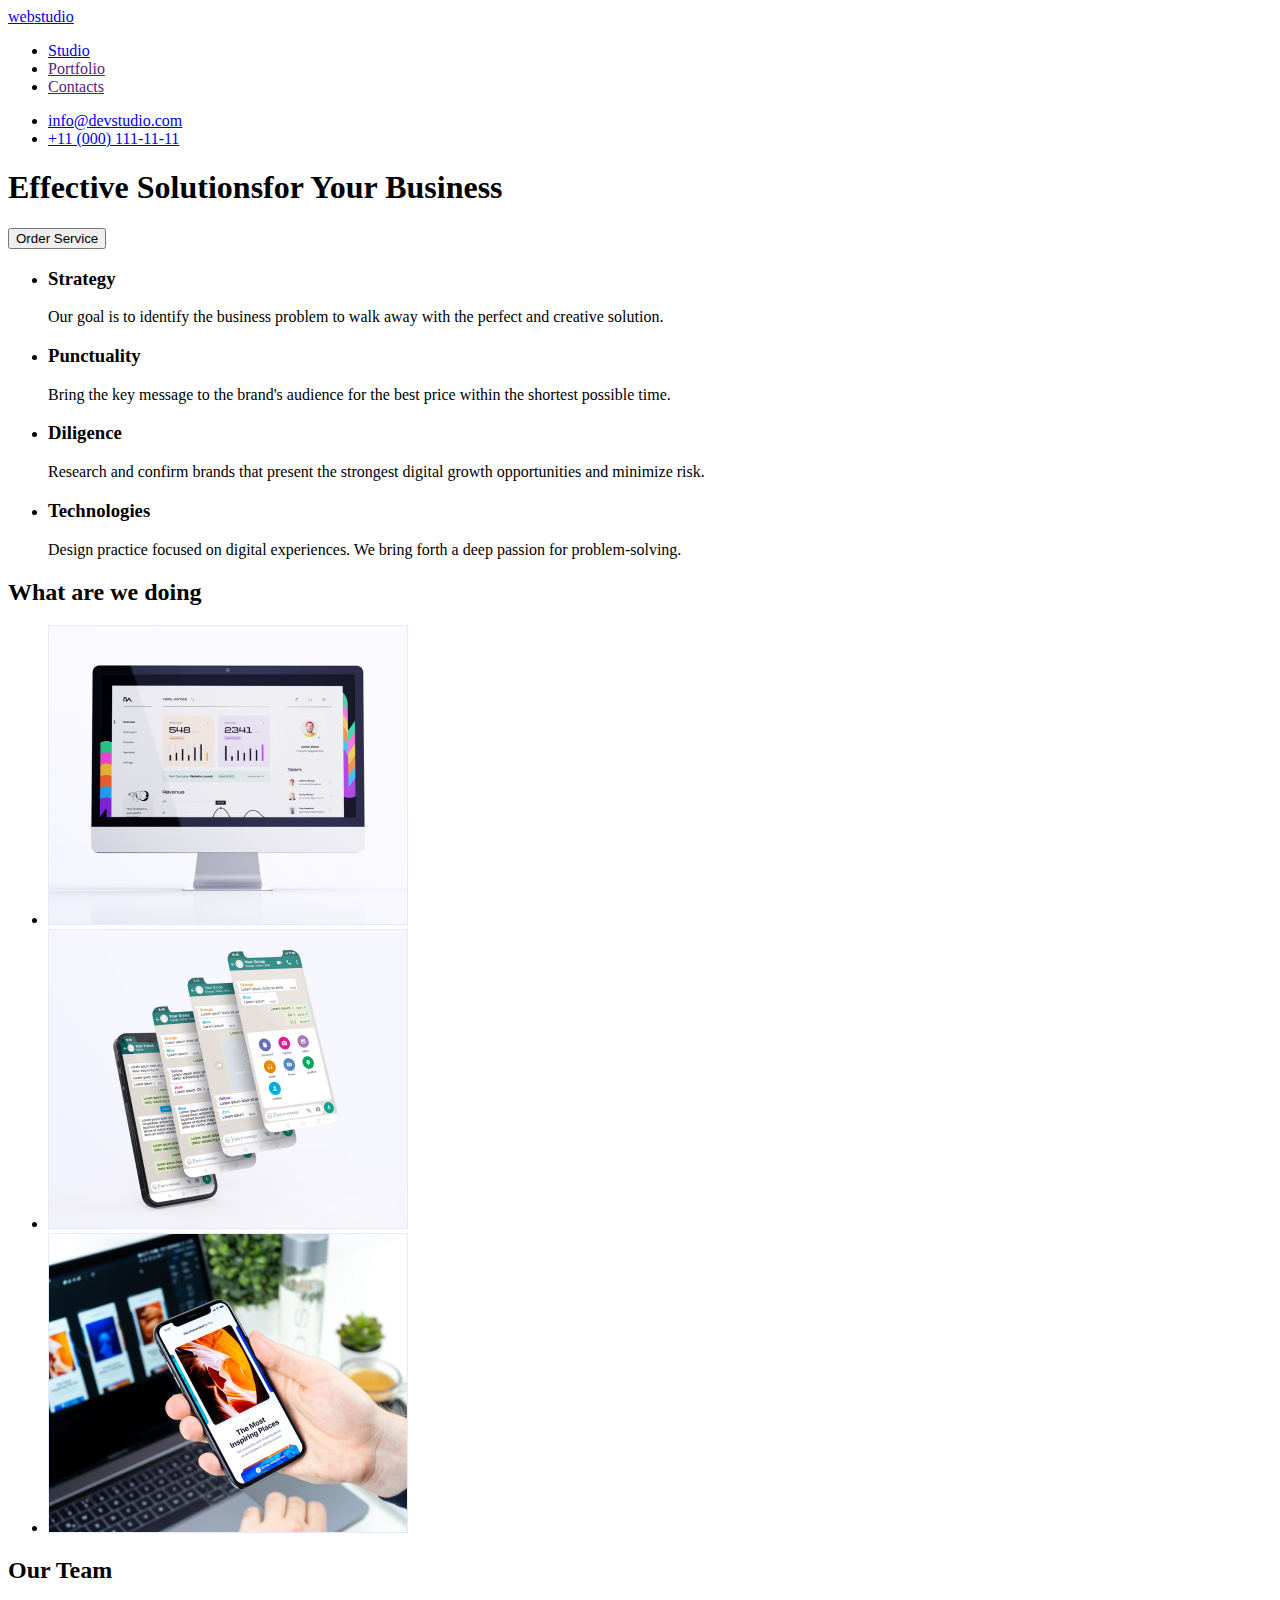
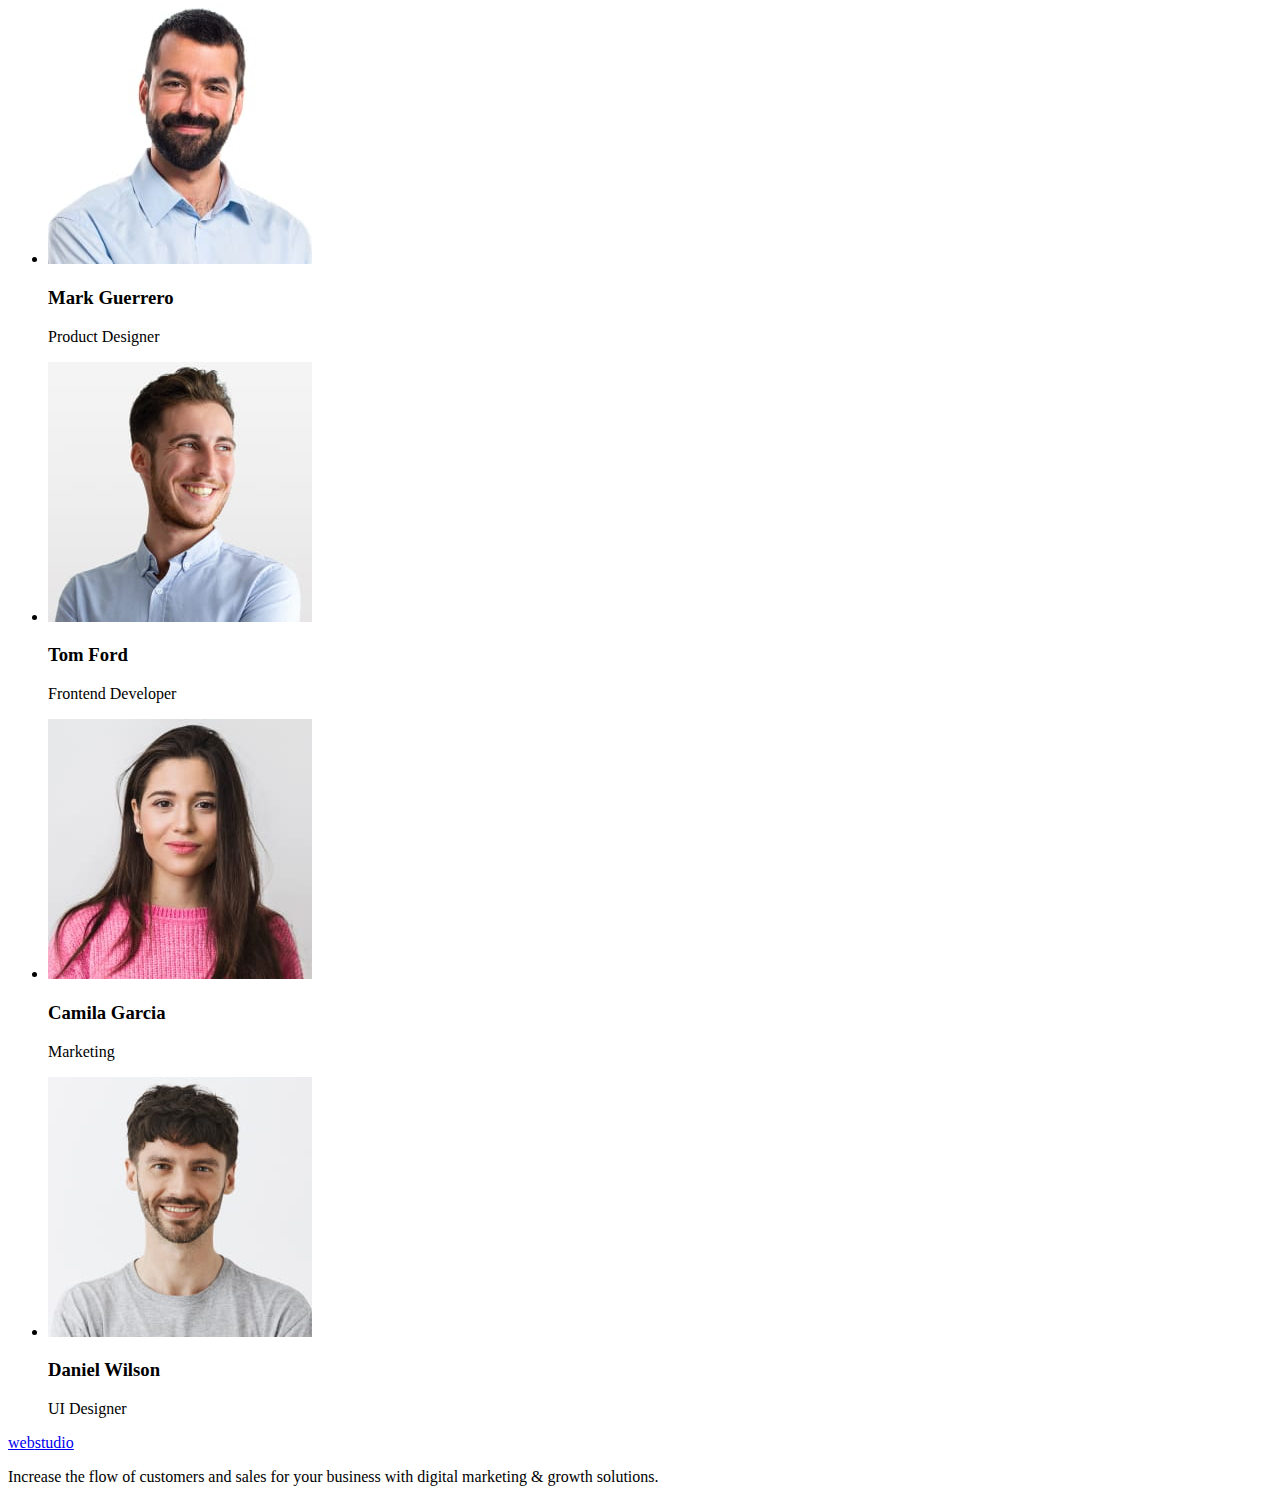
==== index.html @ 8a91d4a1 "added the index.html file of the first project" ====
<!DOCTYPE html>
<html lang="en">
<head>
    <meta charset="UTF-8">
    <meta http-equiv="X-UA-Compatible" content="IE=edge">
    <meta name="viewport" content="width=device-width, initial-scale=1.0">
    <title>Document</title>
</head>
<body>

    <header>
        <a href="./index.html"><span>web</span>studio</a>

        <!-- Main navigation -->
        <nav>
            <!-- Links to other pages or sections of the current page -->
        <ul>
            <li><a href="./index.html">Studio</a></li>
            <li><a href="">Portfolio</a></li>
            <li><a href="">Contacts</a></li>
        </ul>
        </nav>

        <ul>
            <li><a href="mailto:info@devstudio.com">info@devstudio.com</a></li>                               
            <li><a href="tel:+110001111111">+11 (000) 111-11-11</a></li>                             
        </ul>
    </header>

    <main>
    
        <section>
            <h1>Effective Solutionsfor Your Business</h1>
            <button type="button">Order Service</button>
        </section>

        <!-- Feauters section -->
    <section>
        <ul>
            <li>
                <h3>Strategy</h3>
                <p>Our goal is to identify the business
                    problem to walk away with the perfect and creative solution. </p>
            </li>
            <li>
                <h3>Punctuality</h3>
                <p>Bring the key message to the brand's audience for the best price within the shortest possible time.</p>
            </li>
            <li>
                <h3>Diligence</h3>
                <p>Research and confirm brands that present the strongest digital growth opportunities and minimize risk.</p>
            </li>
            <li>
                <h3>Technologies</h3>
                <p>Design practice focused on digital experiences. We bring forth a deep passion for problem-solving.</p>
            </li>
        </ul>
    </section>

    <section>

         <h2>What are we doing</h2>

         <ul>
            <li><img src="./images/rectangle2.jpg" alt="statistic" width="360"/></li>
            <li><img src="./images/Rectangle1.jpg" alt="constant communication with the clients" width="360"/></li>
            <li><img src="./images/rectangle3.jpg" alt="design practice focused on digital experiences" width="360"/></li>
         </ul>
    </section> 
    

    <!-- Page footer -->

    <section>

         <h2>Our Team</h2>

        <ul>
             <li>
                <img src="./images2/img.jpg" alt="Product Designer" width="264">
                <h3>Mark Guerrero</h3>
                <p>Product Designer</p>
             </li>
             <li>
                <img src="./images2/img-2.jpg" alt="Frontend Developer" width="264">
                <h3>Tom Ford</h3>
                <p>Frontend Developer</p>
             </li>
             <li>
                <img src="./images2/img-3.jpg" alt="Marketing" width="264">
                <h3>Camila Garcia</h3>
                <p>Marketing</p>
             </li>
             <li>
                <img src="./images2/img-4.jpg" alt="UI Designer" width="264">
                <h3>Daniel Wilson</h3>
                <p>UI Designer</p>
             </li>
        </ul>
     </section>

     </main>

     <footer>
         <a href="./index.html"><span>web</span>studio</a>
         <p>Increase the flow of customers and sales for your business with digital marketing & growth solutions.</p>
    </footer>
</body>
</html>
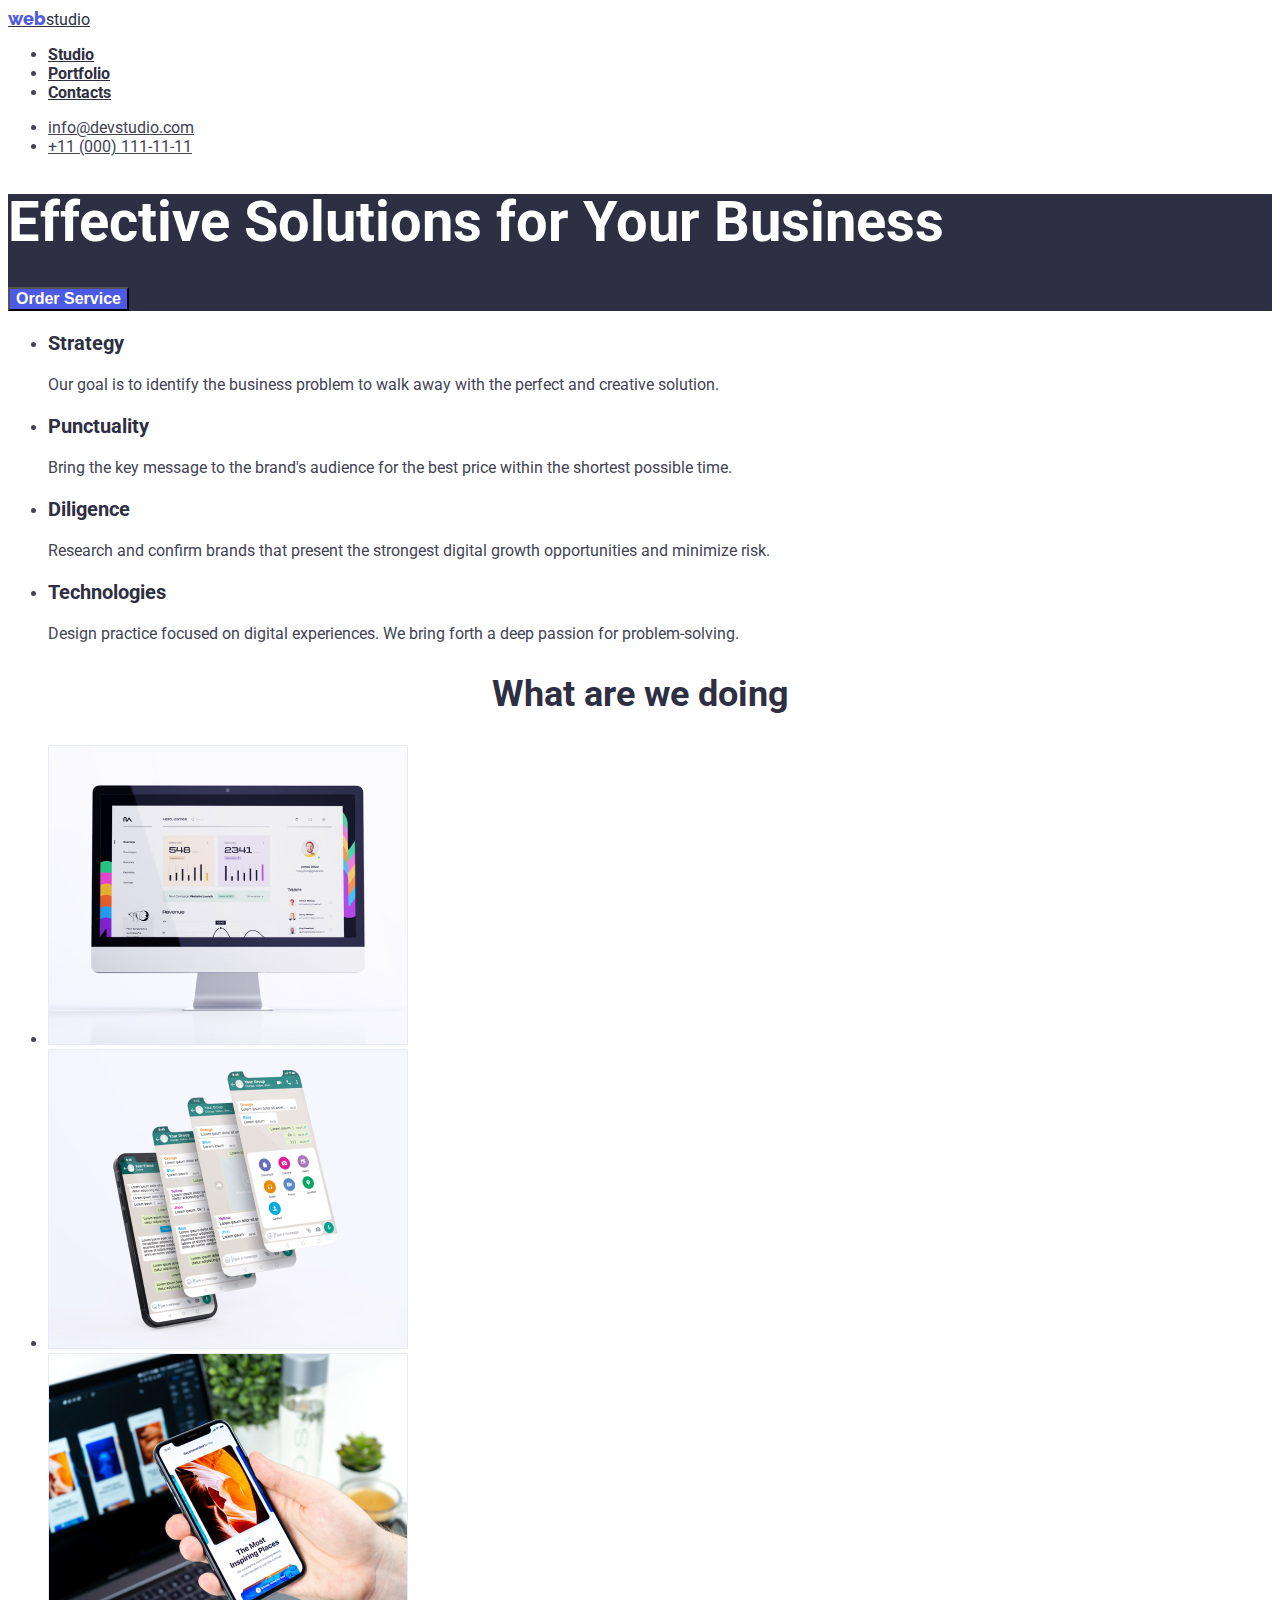
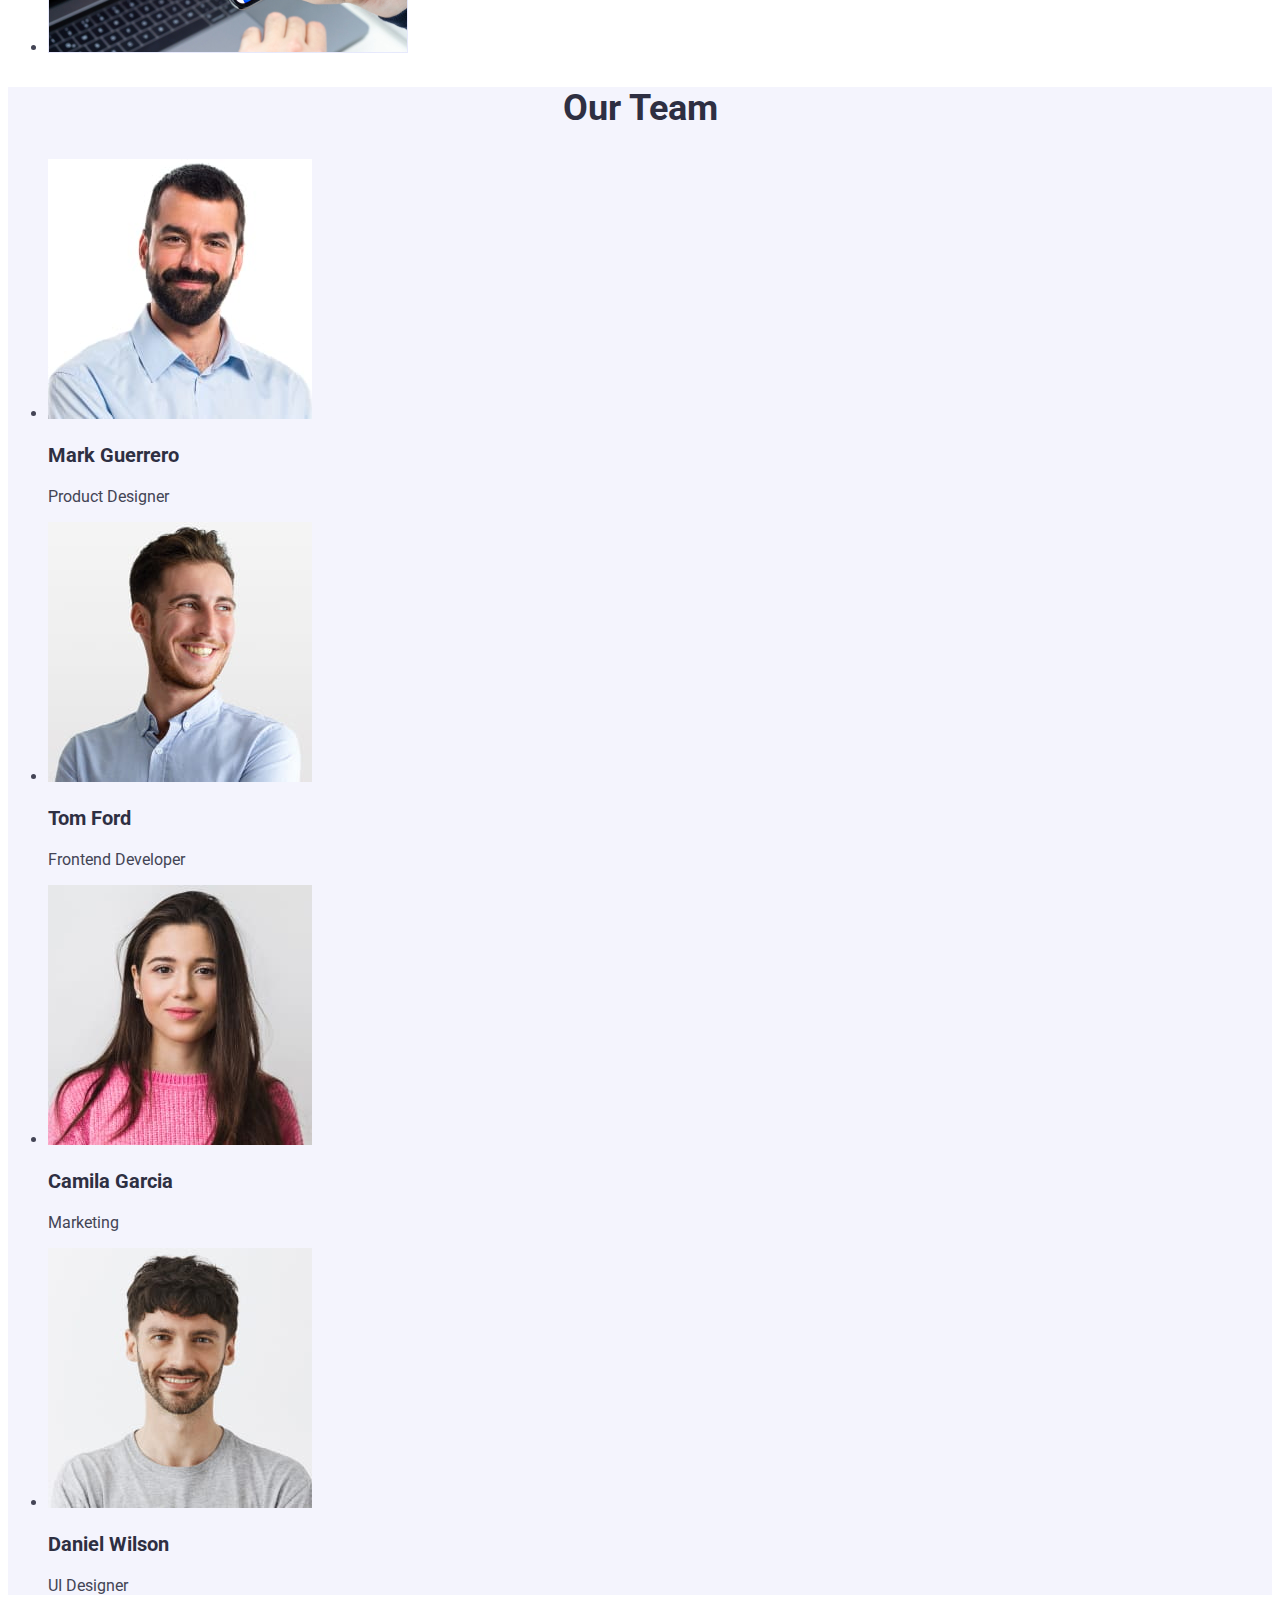
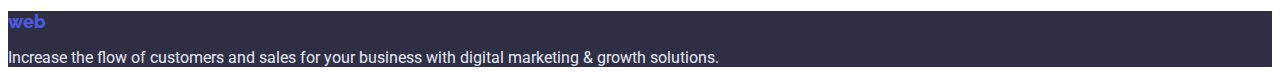
==== commit 1446408b: "updated index.html file" ====
--- a/index.html
+++ b/index.html
@@ -5,37 +5,40 @@
     <meta http-equiv="X-UA-Compatible" content="IE=edge">
     <meta name="viewport" content="width=device-width, initial-scale=1.0">
     <title>Document</title>
+    <link href="https://fonts.googleapis.com/css2?family=Raleway:wght@700&family=Roboto:wght@400;500;700;900&display=swap" rel="stylesheet">
+<link rel="stylesheet" href="./css/style.css" />
+
 </head>
 <body>
 
     <header>
-        <a href="./index.html"><span>web</span>studio</a>
+        <a class="contacts" href="./index.html"><span class="logo">web</span class="secondary-logo">studio</a>
 
         <!-- Main navigation -->
         <nav>
             <!-- Links to other pages or sections of the current page -->
-        <ul>
-            <li><a href="./index.html">Studio</a></li>
-            <li><a href="">Portfolio</a></li>
-            <li><a href="">Contacts</a></li>
+        <ul class="link">
+            <li><a class="contacts" href="./index.html">Studio</a></li>
+            <li><a class="contacts" href="">Portfolio</a></li>
+            <li><a class="contacts" href="">Contacts</a></li>
         </ul>
         </nav>
 
-        <ul>
-            <li><a href="mailto:info@devstudio.com">info@devstudio.com</a></li>                               
-            <li><a href="tel:+110001111111">+11 (000) 111-11-11</a></li>                             
+        <ul class="secondary-link">
+            <li><a class="contacts" href="mailto:info@devstudio.com">info@devstudio.com</a></li>                               
+            <li><a class="contacts" href="tel:+110001111111">+11 (000) 111-11-11</a></li>                             
         </ul>
     </header>
 
     <main>
     
-        <section>
-            <h1>Effective Solutionsfor Your Business</h1>
-            <button type="button">Order Service</button>
+        <section class="hero">
+            <h1>Effective Solutions for Your Business</h1>
+            <button class="pointer" type="button">Order Service</button>
         </section>
 
         <!-- Feauters section -->
-    <section>
+    <section class="text">
         <ul>
             <li>
                 <h3>Strategy</h3>
@@ -57,7 +60,7 @@
         </ul>
     </section>
 
-    <section>
+    <section class="text">
 
          <h2>What are we doing</h2>
 
@@ -71,7 +74,7 @@
 
     <!-- Page footer -->
 
-    <section>
+    <section class="secondary-text">
 
          <h2>Our Team</h2>
 
@@ -101,8 +104,8 @@
 
      </main>
 
-     <footer>
-         <a href="./index.html"><span>web</span>studio</a>
+     <footer class="bottom">
+         <a class="contacts" href="./index.html"><span class="logo">web</span class="thirdly-logo">studio</a>
          <p>Increase the flow of customers and sales for your business with digital marketing & growth solutions.</p>
     </footer>
 </body>
--- a/css/style.css
+++ b/css/style.css
@@ -0,0 +1,232 @@
+ 
+ /* Index.html file */
+
+ /* Logo */
+
+.logo {
+    font-family: Raleway;
+    font-weight: 800;
+    font-size: 18px;
+    line-height: 1,3;
+    letter-spacing: 0,03em;
+
+    color: #4D5AE5;
+}
+
+.secondary-logo {
+font-family: Raleway;
+font-weight: 800;
+font-size: 18px;
+line-height: 1,3;
+
+color: #2E2F42;
+}
+
+body {
+font-family: Roboto, sans-serif;
+color: rgba(67, 68, 85, 1);
+}
+
+/* Main navigation */
+
+.link {
+    background-color: #FFFFFF;
+}
+
+.link a {
+    font-weight: 700;
+    font-size: 16px;
+    line-height: 1,5;
+
+    color: #2E2F42;
+}
+
+.secondary-link a {
+    font-weight: 400;
+    font-size: 16px;
+    line-height: 1,5;
+
+    color:rgba(67, 68, 85, 1);
+    background-color: #FFFFFF;
+}
+    
+/* Hover and focus */
+
+.contacts {
+    color: #2E2F42;
+}
+
+.contacts:hover {
+    color: #4D5AE5;
+}
+
+.contacts:focus {
+    color: #4D5AE5;
+}
+.link .contacts:focus {
+    color: #4D5AE5;
+}
+
+.secondary-link:focus {
+    color: #4D5AE5;
+}
+
+.pointer {
+    color: #4D5AE5;
+}
+
+.pointer:hover {
+    color: #4D5AE5;
+}
+ 
+
+.hero {
+    background-color: #2E2F42;
+}
+
+.hero .pointer:focus {
+    color: #4D5AE5;
+}
+
+.buttom .contacts:focus {
+    color: #4D5AE5;
+}
+
+.hero h1 {
+    font-weight: 700;
+    font-size: 56px;
+    line-height: 1;
+    align-items: center;
+    letter-spacing: 0,02em;
+
+    color: #FFFFFF;
+}
+
+.hero button {
+    font-weight: 700;
+    font-size: 16px;
+    line-height: 1,1;
+    display: flex;
+    align-items: center;
+    letter-spacing: 0,04em;
+
+    color: #FFFFFF;
+    background-color: #4D5AE5;
+}
+
+/* Feauters section */
+
+.text h3 {
+font-weight: 700;
+font-size: 20px;
+line-height: 1,2;
+letter-spacing: 0,02em;
+
+color: #2E2F42;
+}
+
+.text p {
+    font-weight: 400;
+    font-size: 16px;
+    line-height: 1,5;
+    letter-spacing: 0,02;
+
+    color: #434455;
+}
+
+.text h2 {
+    font-weight: 700;
+    font-size: 36px;
+    line-height: 1,1;
+
+    text-align: center;
+    letter-spacing: 0,02em;
+
+    color: #2E2F42;
+}
+
+/* Page footer */
+
+.secondary-text {
+    background-color: #F4F4FD;
+}
+
+.secondary-text h2 {
+    font-weight: 700;
+    font-size: 36px;
+    line-height: 1,1;
+
+    text-align: center;
+    letter-spacing: 0,02em;
+
+    color: #2E2F42;
+}
+
+.secondary-text h3 {
+    font-weight: 700;
+    font-size: 20px;
+    line-height: 1,2;
+    letter-spacing: 0,02em;
+
+    color: #2E2F42;
+}
+
+.secondary-text p {
+    font-weight: 400;
+    font-size: 16px;
+    line-height: 1,5;
+    letter-spacing: 0,02em;
+
+    color: #434455;
+}
+
+.bottom {
+    background-color: #2E2F42;
+}
+
+.bottom p {
+    font-weight: 400;
+    font-size: 16px;
+    line-height: 1,5;
+    letter-spacing: 0,02em;
+
+    color: #E7E9FC;
+}
+
+.thirdly-logo {
+    font-family: Raleway;
+    font-weight: 800;
+    font-size: 18px;
+    line-height: 1,1;
+    letter-spacing: 0,03em;
+
+    color: #F4F4FD;
+}
+
+/* Portfolio.html */
+
+
+/* Main navigation */
+
+.context-menu {
+    padding: 8px 16px;
+    border: 1px solid #E7E9FC;
+    border-radius: 4px;
+    background-color: #F4F4FD; 
+}
+
+.context-menu button { 
+    font-weight: 700;
+    font-size: 16px;
+    line-height: 1,5;
+    align-items: center;
+    text-align: center;
+    letter-spacing: 0,04em;
+
+    color: #4D5AE5;
+    background-color: #E5E5E5;
+}
+
+.pointer { cursor: pointer; } 
+
+
